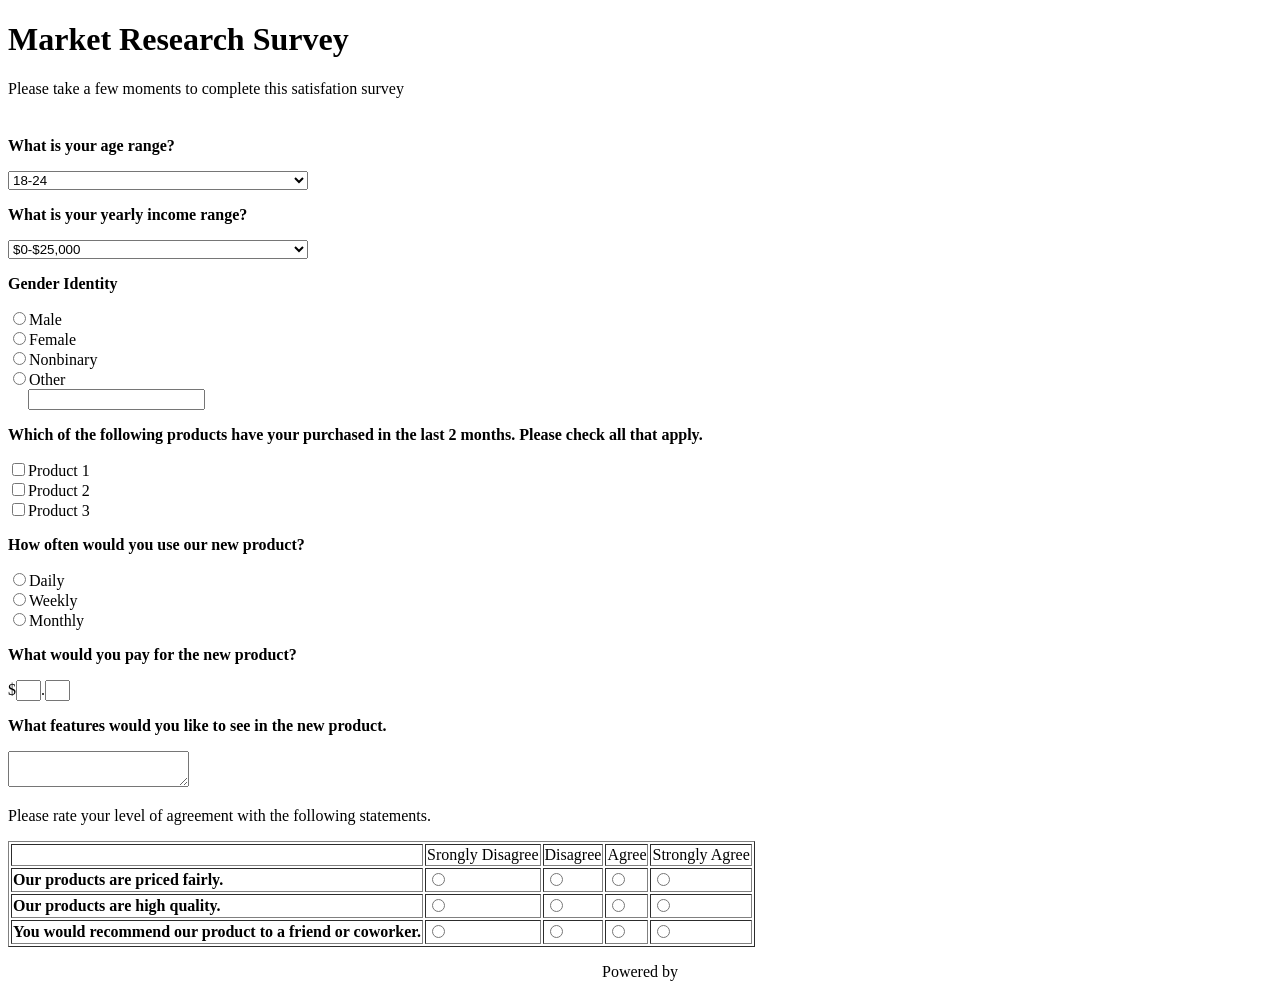
==== Tạo form lấy survey khách hàng/index.html @ e8062013 "push index" ====
<!DOCTYPE html>
<html lang="en">
<head>
    <meta charset="UTF-8">
    <meta name="viewport" content="width=device-width, initial-scale=1.0">
    <title>Document</title>
    <style>
        header{
            height: 100px;
        }
        footer{
            text-align: center;
        }
        select{
            width: 300px;
        }
    </style>
</head>
<body>
    <header>
        <h1>Market Research Survey</h1>
        <p>Please take a few moments to complete this satisfation survey</p>
    </header>
    <main>
        <form>
            <label for="age"><p><strong>What is your age range?</strong></p></label>
            <select name="age" id="age">
                <option value="young">18-24</option>
                <option value="adults">25-34</option>
                <option value="middle-aged">35-50</option>
                <option value="over">50+</option>
            </select>
        </form>
        <form>
            <label for="yearly"><p><strong>What is your yearly income range?</strong></p></label>
            <select name="yearly" id="yearly">
                    <option value="first">$0-$25,000</option>
                    <option value="second">$25,001-$50,000</option>
                    <option value="third">$50,001-$100,000</option>
                    <option value="fourth">$100,000+</option>
            </select>
        </form>
        <form>
            <p><strong>Gender Identity</strong></p>
            <input type="radio" id="male"><label for="male">Male</label><br>
            <input type="radio" id="female"><label for="female">Female</label><br>
            <input type="radio" id="nonbinary"><label for="nonbinary">Nonbinary</label><br>
            <input type="radio" id="other"><label for="other">Other</label><br>
            <input type="text" id="other" style="margin-left: 20px;">
        </form>
        <form>
            <p><strong>Which of the following products have your purchased in the last 2 months. Please check all that apply.</strong></p>
            <input type="checkbox" id="product-1"><label for="product-1">Product 1</label><br>
            <input type="checkbox" id="product-2"><label for="product-2">Product 2</label><br>
            <input type="checkbox" id="product-3"><label for="product-3">Product 3</label>
        </form>
        <form>
            <p><strong>How often would you use our new product?</strong></p>
            <input type="radio" id="daily"><label for="daily">Daily</label><br>
            <input type="radio" id="weekly"><label for="weekly">Weekly</label><br>
            <input type="radio" id="monthly"><label for="monthly">Monthly</label>
        </form>
        <form>
            <label><p><strong>What would you pay for the new product?</strong></p></label>
            $<input type="text" id="dollar" size="1">.<input type="text" id="cents" size="1">
        </form>
        <form>
            <label id="new-product"><p><strong>What features would you like to see in the new product.</strong></p></label>
            <textarea name="new-product" id="new-product"></textarea>
        </form>
            <p>Please rate your level of agreement with the following statements.</p>
            <table border="1">
                <thead>
                    <tr>
                        <td></td>
                        <td>Srongly Disagree</td>
                        <td>Disagree</td>
                        <td>Agree</td>
                        <td>Strongly Agree</td>
                    </tr>
                </thead>
                <tbody>
                    <tr>
                        <td><strong>Our products are priced fairly.</strong></td>
                        <td><input type="radio" name="price"></td>
                        <td><input type="radio" name="price"></td>
                        <td><input type="radio" name="price"></td>
                        <td><input type="radio" name="price"></td>
                    </tr>
                    <tr>
                        <td><strong>Our products are high quality.</strong></td>
                        <td><input type="radio" name="quality"></td>
                        <td><input type="radio" name="quality"></td>
                        <td><input type="radio" name="quality"></td>
                        <td><input type="radio" name="quality"></td>
                    </tr>
                    <tr>
                        <td><strong>You would recommend our product to a friend or coworker.</strong></td>
                        <td><input type="radio" name="coworker"></td>
                        <td><input type="radio" name="coworker"></td>
                        <td><input type="radio" name="coworker"></td>
                        <td><input type="radio" name="coworker"></td>
                    </tr>
                </tbody>
            </table>
        <form>

        </form>
    </main>
    <footer>
        <p>Powered by</p>
    </footer>
</body>
</html>
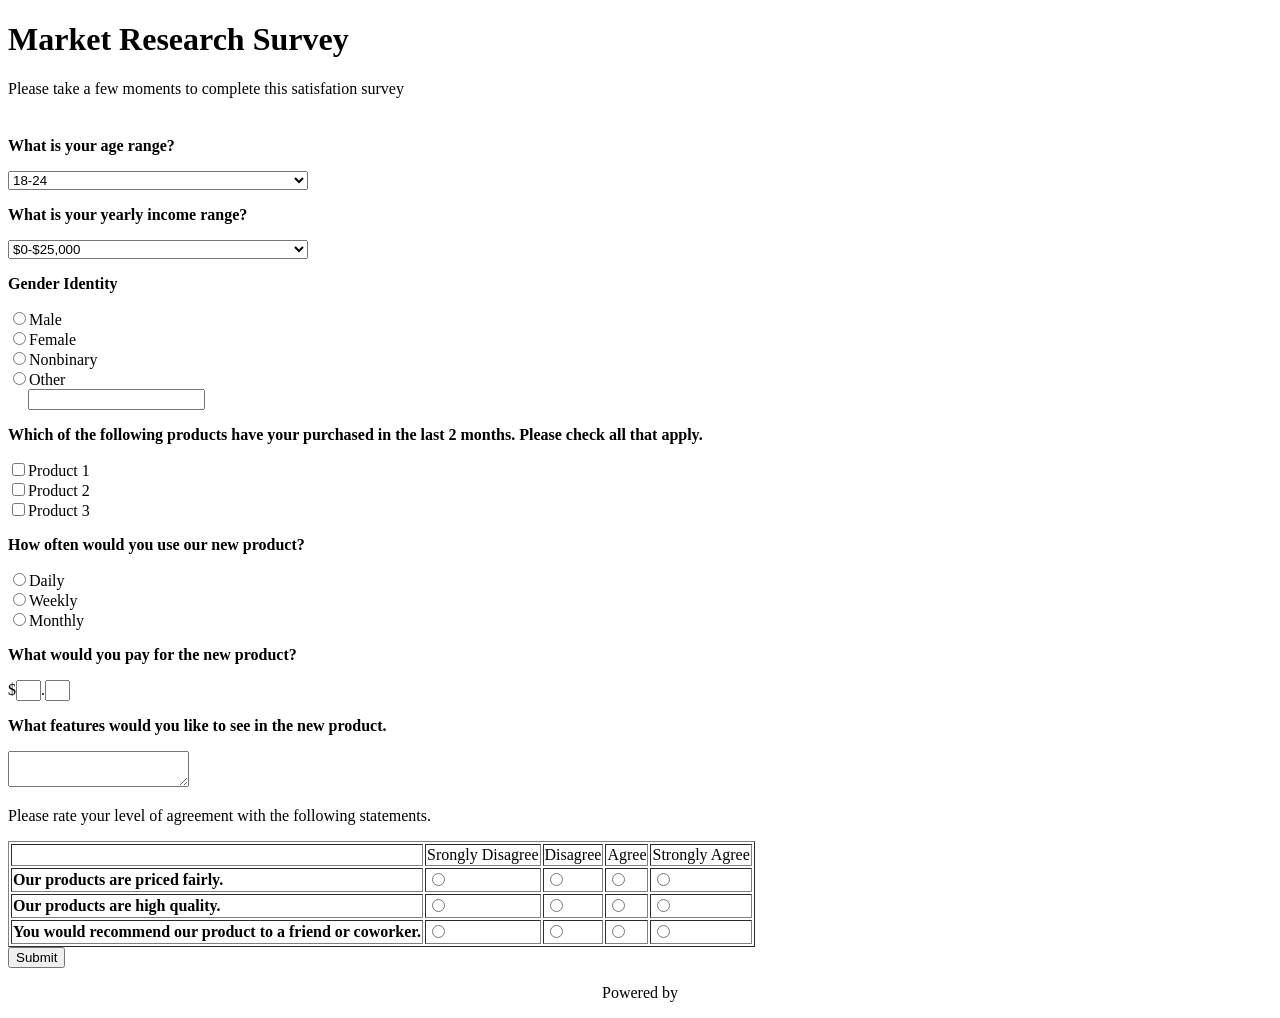
==== commit 15bdb04b: "update submit" ====
--- a/Tạo form lấy survey khách hàng/index.html
+++ b/Tạo form lấy survey khách hàng/index.html
@@ -103,6 +103,7 @@
                     </tr>
                 </tbody>
             </table>
+            <input type="submit" value="Submit">
         <form>
 
         </form>
